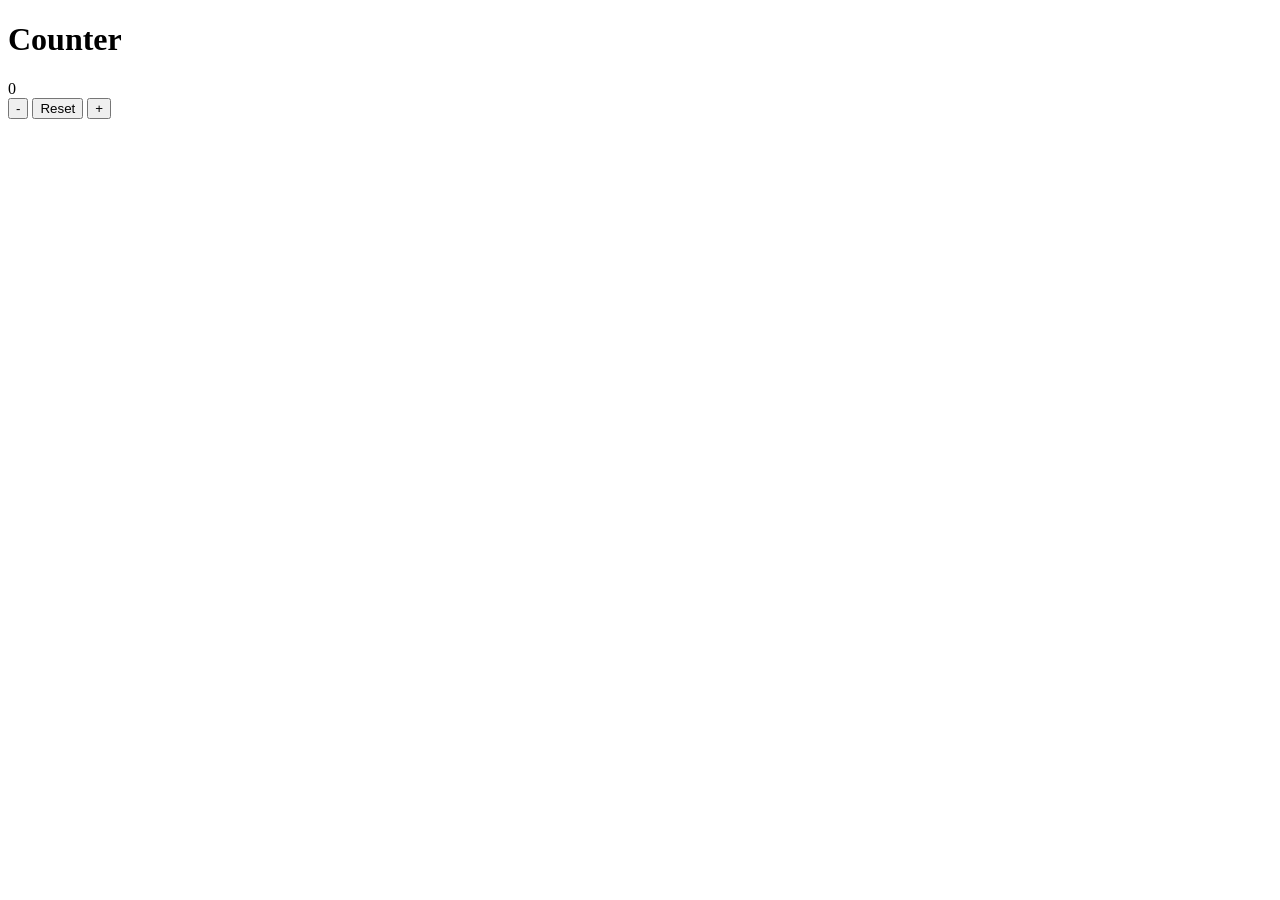
==== questline-2/counter/index.html @ bdb53105 "Create index.html" ====
<!DOCTYPE html>
<link rel="stylesheet" href="style.css">

<h1>Counter</h1>
<div id="val">0</div>
<button id="dec">-</button>
<button id="res">Reset</button>
<button id="inc">+</button>

<script src="script.js"></script>
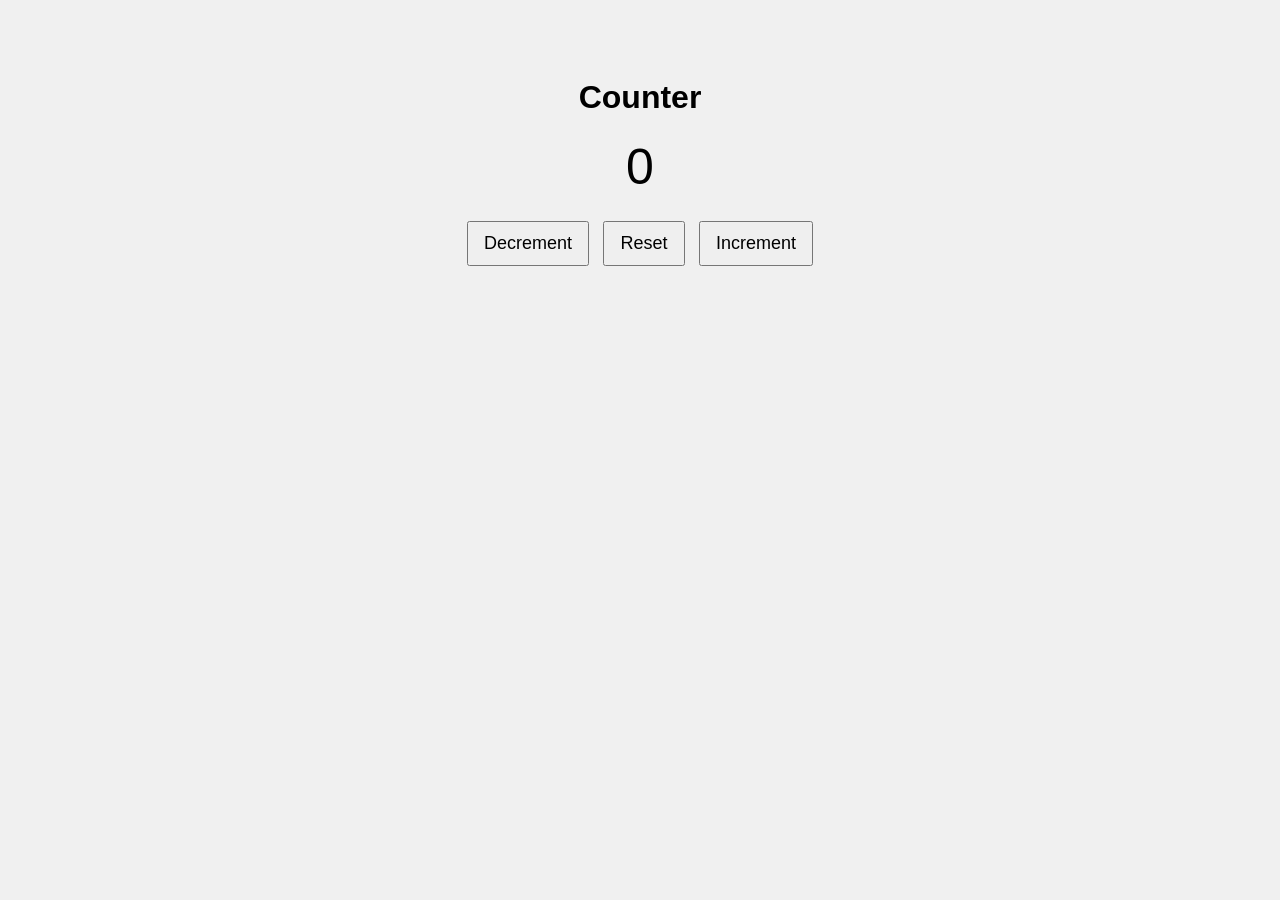
==== commit e44da3ab: "Add files via upload" ====
--- a/questline-2/counter/index.html
+++ b/questline-2/counter/index.html
@@ -1,10 +1,12 @@
-<!DOCTYPE html>
-<link rel="stylesheet" href="style.css">
-
-<h1>Counter</h1>
-<div id="val">0</div>
-<button id="dec">-</button>
-<button id="res">Reset</button>
-<button id="inc">+</button>
-
-<script src="script.js"></script>
+<!DOCTYPE html>
+<link rel="stylesheet" href="style.css">
+
+<div class="counter-container">
+  <h1>Counter</h1>
+  <div id="counter-value">0</div>
+  <button id="decrement-btn">Decrement</button>
+  <button id="reset-btn">Reset</button>
+  <button id="increment-btn">Increment</button>
+</div>
+
+<script src="script.js"></script>
--- a/questline-2/counter/style.css
+++ b/questline-2/counter/style.css
@@ -0,0 +1,18 @@
+body {
+  font-family: sans-serif;
+  text-align: center;
+  padding-top: 50px;
+  background-color: #f0f0f0;
+}
+
+#counter-value {
+  font-size: 50px;
+  margin: 20px;
+}
+
+button {
+  font-size: 18px;
+  padding: 10px 15px;
+  margin: 5px;
+  cursor: pointer;
+}
